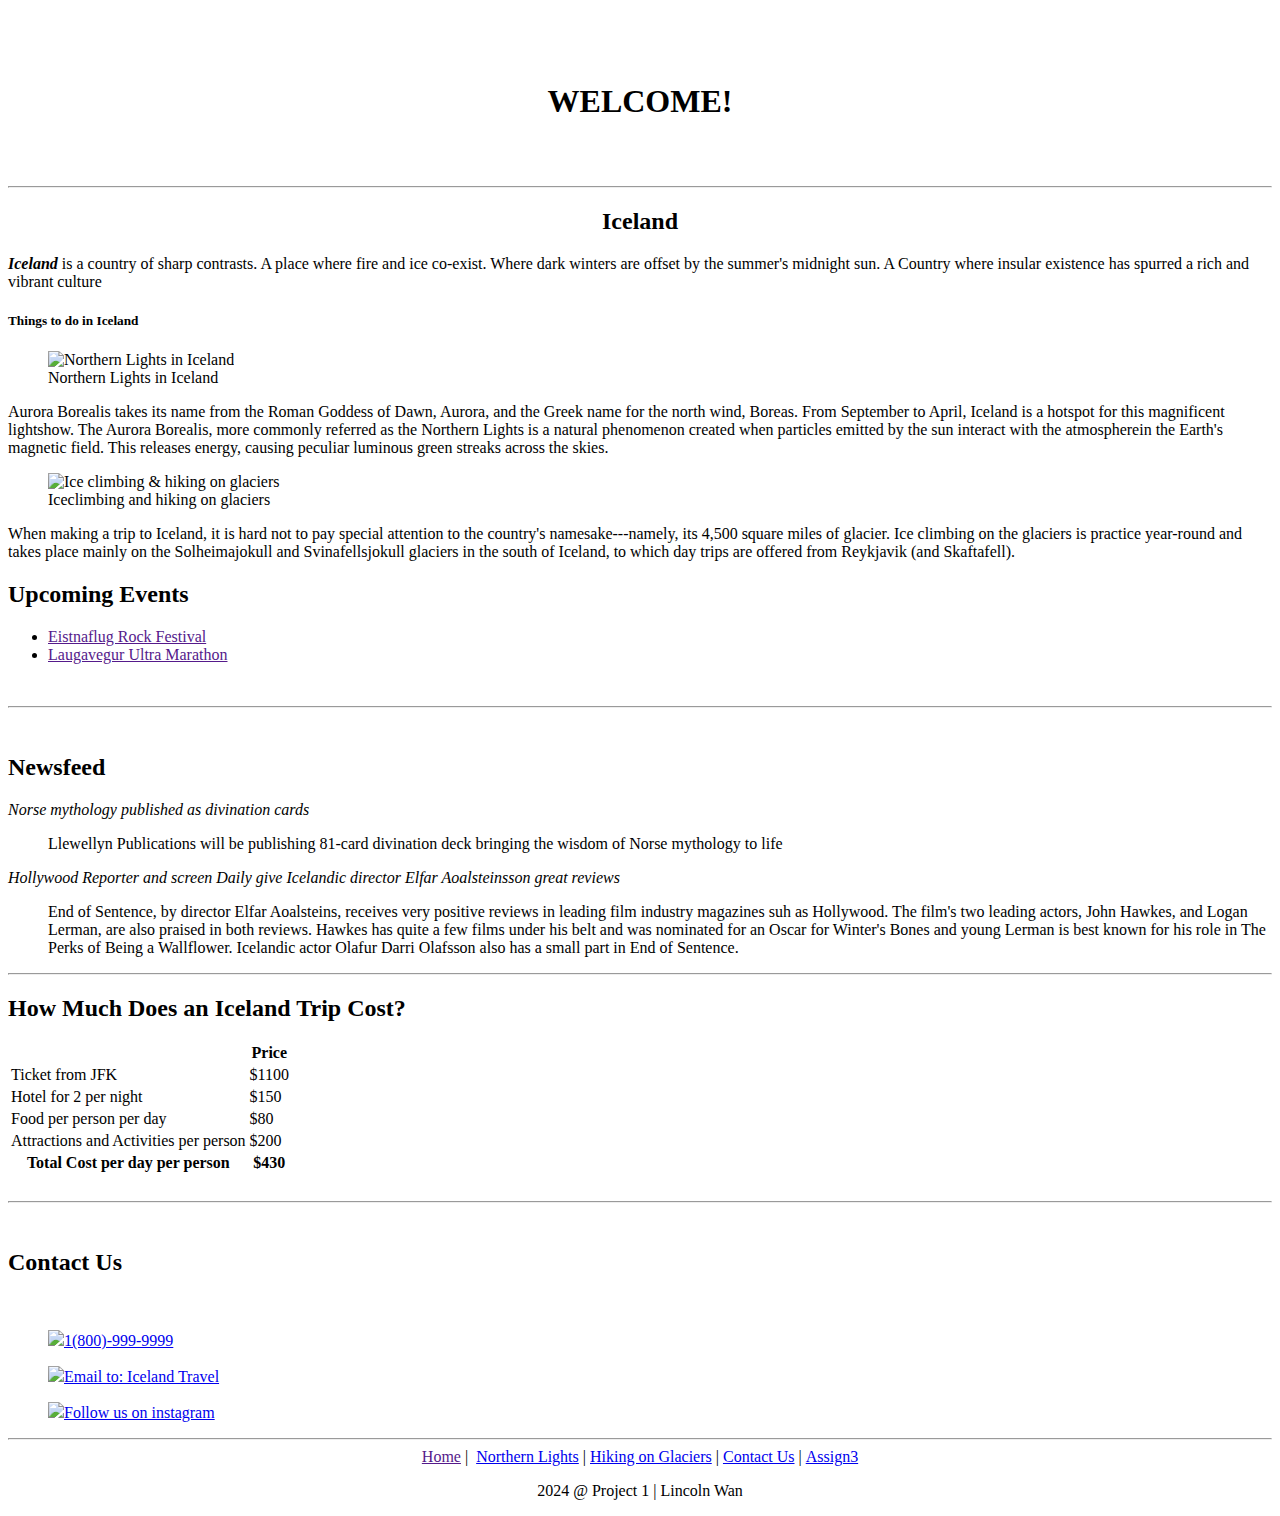
==== index.html @ 7431df6f "Update index.html" ====
<!DOCTYPE html>
<html lang="en">
<head>
    <meta charset="UTF-8">
    <meta name="viewport" content="width=device-width, initial-scale=1.0">
    <title>Project 1 - Iceland</title>
    <link rel="stylesheet" href="traveling.css">

</head>
<body>
    <header>

    <img src="images/logos/logo.png" alt="" width="200px" height="auto" style="float: left;">
    <img src="images/logos/iceland.jpg" alt="" width="200px" height="auto" style="float: right;">
    <br><br><br>



    <h1><center><b>WELCOME!</b></center></h1>
<br><br>

    </header>
    <main>
    <hr solid>

    <h2><center>Iceland</center></h2>


    <p><i><b>Iceland</i></b> is a country of sharp contrasts. A place where fire and ice co-exist. Where dark winters are offset by the summer's midnight sun. A Country where insular existence has spurred a rich and vibrant culture</p>


    <div class="activity">
        <h5>Things to do in Iceland</h5>

    
        <div class="activity-body">
            <figure class="activity-body__leftimage">
                <img class="imgborder" src="images/photos/iceland3.jpg" alt="Northern Lights in Iceland" width="300px">
                <figcaption>Northern Lights in Iceland</figcaption>
            </figure>
            <p class="left"> Aurora Borealis takes its name from the Roman Goddess of Dawn, Aurora, and the Greek name for the north wind, Boreas. From September to April, Iceland is a hotspot for this magnificent lightshow.
                The Aurora Borealis, more commonly referred as the Northern Lights is a natural phenomenon created when particles emitted by the sun interact with the atmospherein the Earth's magnetic field. This releases energy, causing peculiar luminous green streaks across the skies.
            </p>
        </div>
        <figure></figure>
        <div class="activity-body">
            <figure class="activity-body__rightimage">
                <img class="imgborder" src="images/photos/iceland1.jpg" alt="Ice climbing & hiking on glaciers" width="300px"><figcaption>Iceclimbing and hiking on glaciers</figcaption>
            </figure>
            <p class="right">When making a trip to Iceland, it is hard not to pay special attention to the country's namesake---namely, its 4,500 square miles of glacier. Ice climbing on the glaciers is practice year-round and takes place mainly on the Solheimajokull and Svinafellsjokull glaciers in the south of Iceland, to which day trips are offered from Reykjavik (and Skaftafell).</p>
        </div>
    </div>

    <h2>Upcoming Events</h2>

    <ul>
        <li><a href="">Eistnaflug Rock Festival</a></li>
        <li><a href="">Laugavegur Ultra Marathon</a></li>
        
        

    </ul>
<br>
    <hr>
<br>

    <h2>Newsfeed</h2>

    <i>Norse mythology published as divination cards</i>
    <ul>Llewellyn Publications will be publishing 81-card divination deck bringing the wisdom of Norse mythology to life</ul>
    <i>Hollywood Reporter and screen Daily give Icelandic director Elfar Aoalsteinsson great reviews</i>
    <ul>End of Sentence, by director Elfar Aoalsteins, receives very positive reviews in leading film industry magazines suh as Hollywood. The film's two leading actors, John Hawkes, and Logan Lerman, are also praised in both reviews. Hawkes has quite a few films under his belt and was nominated for an Oscar for Winter's Bones and young Lerman is best known for his role in The Perks of Being a Wallflower. Icelandic actor Olafur Darri Olafsson also has a small part in End of Sentence.</ul>

    <hr>

    <h2>How Much Does an Iceland Trip Cost?</h2>

    <table>
        <tr>
        <th></th>
        <th>Price</th>
        </tr>
        <tr><td>Ticket from JFK</td><td class="highlight">$1100</td></tr>
        <tr><td>Hotel for 2 per night</td><td>$150</td></tr>
        <tr><td>Food per person per day</td><td>$80</td></tr>
        <tr><td>Attractions and Activities per person</td><td>$200</td></tr>
        <tr><th>Total Cost per day per person</th><th>$430</th>


        </table>




    </main>

    <br>
    <hr>
    <br>
    <footer>
    <h2 id="Contact">Contact Us</h2>
        <br>
        <div>
        <ul><a href="1(800)-999-9999"><img src="images/logos/phone.png">1(800)-999-9999</a></ul>
        <ul><a href="iceland@travel.com"><img src="images/logos/email.png">Email to: Iceland Travel</a></ul>
        <ul><a href="http://www.instragram.com/iceland.explore"><img src="images/logos/instagram.png">Follow us on instagram</a></ul>
        </div>

        <hr>

    <nav><center><a href="">Home</a>&nbsp;|&nbsp; <a href="northernlights.html">Northern Lights</a>&nbsp;|&nbsp;<a href="hikingonglaciers.html">Hiking on Glaciers</a>&nbsp;|&nbsp;<a href="contact.html">Contact Us</a>&nbsp;|&nbsp;<a href="assignment%203/index.html">Assign3</a></center></nav>
    
    <p><center>2024 @ Project 1 | Lincoln Wan</center></p>
    </footer>





</body>
</html>
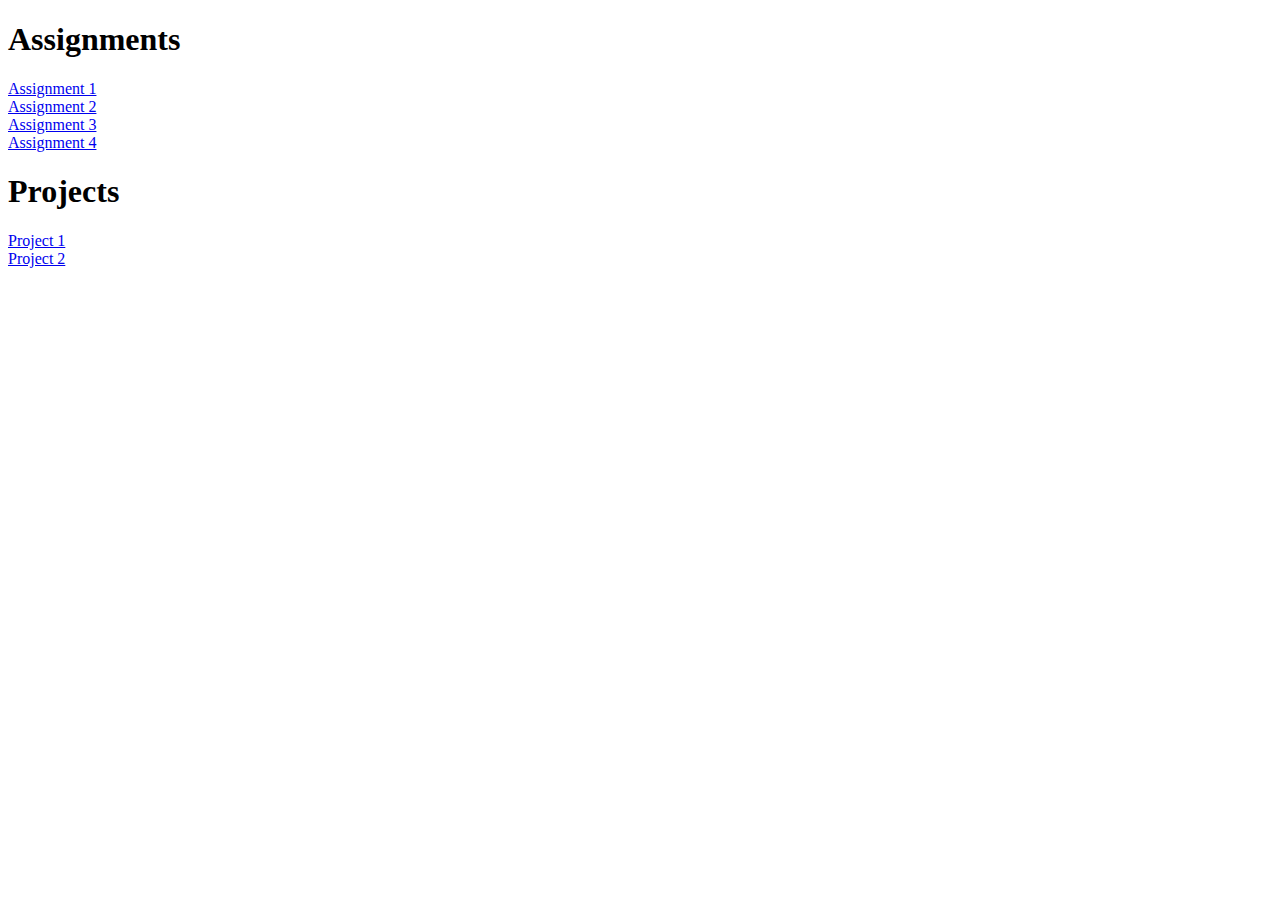
==== commit 31e66b03: "Update index.html" ====
--- a/index.html
+++ b/index.html
@@ -3,118 +3,22 @@
 <head>
     <meta charset="UTF-8">
     <meta name="viewport" content="width=device-width, initial-scale=1.0">
-    <title>Project 1 - Iceland</title>
-    <link rel="stylesheet" href="traveling.css">
-
+    <title>Lincoln Wan - Assignments and Projects</title>
 </head>
 <body>
-    <header>
+    <h1>Assignments</h1>
+    <a href="Assignment 1/index.html">Assignment 1</a>
+    <br>
+    <a href="Assignment 2/index.html">Assignment 2</a>
+    <br>
+    <a href="Assignment 3/index.html">Assignment 3</a>
+    <br>
+    <a href="Assignment 4/index.html">Assignment 4</a>
 
-    <img src="images/logos/logo.png" alt="" width="200px" height="auto" style="float: left;">
-    <img src="images/logos/iceland.jpg" alt="" width="200px" height="auto" style="float: right;">
-    <br><br><br>
-
-
-
-    <h1><center><b>WELCOME!</b></center></h1>
-<br><br>
-
-    </header>
-    <main>
-    <hr solid>
-
-    <h2><center>Iceland</center></h2>
-
-
-    <p><i><b>Iceland</i></b> is a country of sharp contrasts. A place where fire and ice co-exist. Where dark winters are offset by the summer's midnight sun. A Country where insular existence has spurred a rich and vibrant culture</p>
-
-
-    <div class="activity">
-        <h5>Things to do in Iceland</h5>
-
-    
-        <div class="activity-body">
-            <figure class="activity-body__leftimage">
-                <img class="imgborder" src="images/photos/iceland3.jpg" alt="Northern Lights in Iceland" width="300px">
-                <figcaption>Northern Lights in Iceland</figcaption>
-            </figure>
-            <p class="left"> Aurora Borealis takes its name from the Roman Goddess of Dawn, Aurora, and the Greek name for the north wind, Boreas. From September to April, Iceland is a hotspot for this magnificent lightshow.
-                The Aurora Borealis, more commonly referred as the Northern Lights is a natural phenomenon created when particles emitted by the sun interact with the atmospherein the Earth's magnetic field. This releases energy, causing peculiar luminous green streaks across the skies.
-            </p>
-        </div>
-        <figure></figure>
-        <div class="activity-body">
-            <figure class="activity-body__rightimage">
-                <img class="imgborder" src="images/photos/iceland1.jpg" alt="Ice climbing & hiking on glaciers" width="300px"><figcaption>Iceclimbing and hiking on glaciers</figcaption>
-            </figure>
-            <p class="right">When making a trip to Iceland, it is hard not to pay special attention to the country's namesake---namely, its 4,500 square miles of glacier. Ice climbing on the glaciers is practice year-round and takes place mainly on the Solheimajokull and Svinafellsjokull glaciers in the south of Iceland, to which day trips are offered from Reykjavik (and Skaftafell).</p>
-        </div>
-    </div>
-
-    <h2>Upcoming Events</h2>
-
-    <ul>
-        <li><a href="">Eistnaflug Rock Festival</a></li>
-        <li><a href="">Laugavegur Ultra Marathon</a></li>
-        
-        
-
-    </ul>
-<br>
-    <hr>
-<br>
-
-    <h2>Newsfeed</h2>
-
-    <i>Norse mythology published as divination cards</i>
-    <ul>Llewellyn Publications will be publishing 81-card divination deck bringing the wisdom of Norse mythology to life</ul>
-    <i>Hollywood Reporter and screen Daily give Icelandic director Elfar Aoalsteinsson great reviews</i>
-    <ul>End of Sentence, by director Elfar Aoalsteins, receives very positive reviews in leading film industry magazines suh as Hollywood. The film's two leading actors, John Hawkes, and Logan Lerman, are also praised in both reviews. Hawkes has quite a few films under his belt and was nominated for an Oscar for Winter's Bones and young Lerman is best known for his role in The Perks of Being a Wallflower. Icelandic actor Olafur Darri Olafsson also has a small part in End of Sentence.</ul>
-
-    <hr>
-
-    <h2>How Much Does an Iceland Trip Cost?</h2>
-
-    <table>
-        <tr>
-        <th></th>
-        <th>Price</th>
-        </tr>
-        <tr><td>Ticket from JFK</td><td class="highlight">$1100</td></tr>
-        <tr><td>Hotel for 2 per night</td><td>$150</td></tr>
-        <tr><td>Food per person per day</td><td>$80</td></tr>
-        <tr><td>Attractions and Activities per person</td><td>$200</td></tr>
-        <tr><th>Total Cost per day per person</th><th>$430</th>
-
-
-        </table>
-
-
-
-
-    </main>
-
+    <h1>Projects</h1>
+    <a href="Project 1/index.html">Project 1</a>
     <br>
-    <hr>
-    <br>
-    <footer>
-    <h2 id="Contact">Contact Us</h2>
-        <br>
-        <div>
-        <ul><a href="1(800)-999-9999"><img src="images/logos/phone.png">1(800)-999-9999</a></ul>
-        <ul><a href="iceland@travel.com"><img src="images/logos/email.png">Email to: Iceland Travel</a></ul>
-        <ul><a href="http://www.instragram.com/iceland.explore"><img src="images/logos/instagram.png">Follow us on instagram</a></ul>
-        </div>
-
-        <hr>
-
-    <nav><center><a href="">Home</a>&nbsp;|&nbsp; <a href="northernlights.html">Northern Lights</a>&nbsp;|&nbsp;<a href="hikingonglaciers.html">Hiking on Glaciers</a>&nbsp;|&nbsp;<a href="contact.html">Contact Us</a>&nbsp;|&nbsp;<a href="assignment%203/index.html">Assign3</a></center></nav>
-    
-    <p><center>2024 @ Project 1 | Lincoln Wan</center></p>
-    </footer>
-
-
-
+    <a href="Project 2/index.html">Project 2</a>
 
 
 </body>
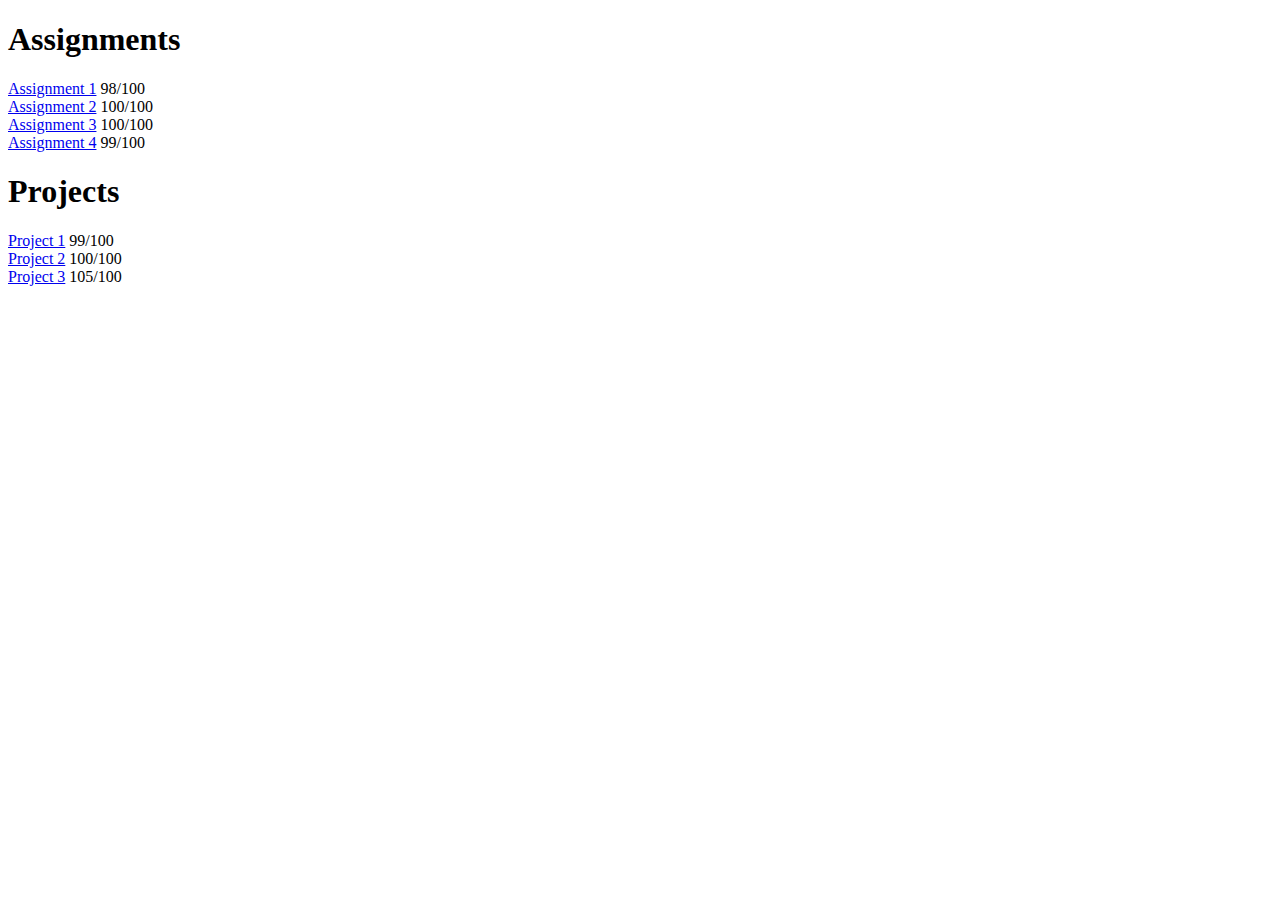
==== commit 43596f10: "Update index.html" ====
--- a/index.html
+++ b/index.html
@@ -7,19 +7,20 @@
 </head>
 <body>
     <h1>Assignments</h1>
-    <a href="Assignment 1/index.html">Assignment 1</a>
+    <a href="Assignment 1/index.html">Assignment 1</a> 98/100
     <br>
-    <a href="Assignment 2/index.html">Assignment 2</a>
+    <a href="Assignment 2/index.html">Assignment 2</a> 100/100
     <br>
-    <a href="Assignment 3/index.html">Assignment 3</a>
+    <a href="Assignment 3/index.html">Assignment 3</a> 100/100
     <br>
-    <a href="Assignment 4/index.html">Assignment 4</a>
+    <a href="Assignment 4/index.html">Assignment 4</a> 99/100
 
     <h1>Projects</h1>
-    <a href="Project 1/index.html">Project 1</a>
+    <a href="Project 1/index.html">Project 1</a> 99/100
     <br>
-    <a href="Project 2/index.html">Project 2</a>
-
+    <a href="Project 2/index.html">Project 2</a> 100/100
+    <br>
+    <a href="Project 3/index.html">Project 3</a> 105/100
 
 </body>
 </html>
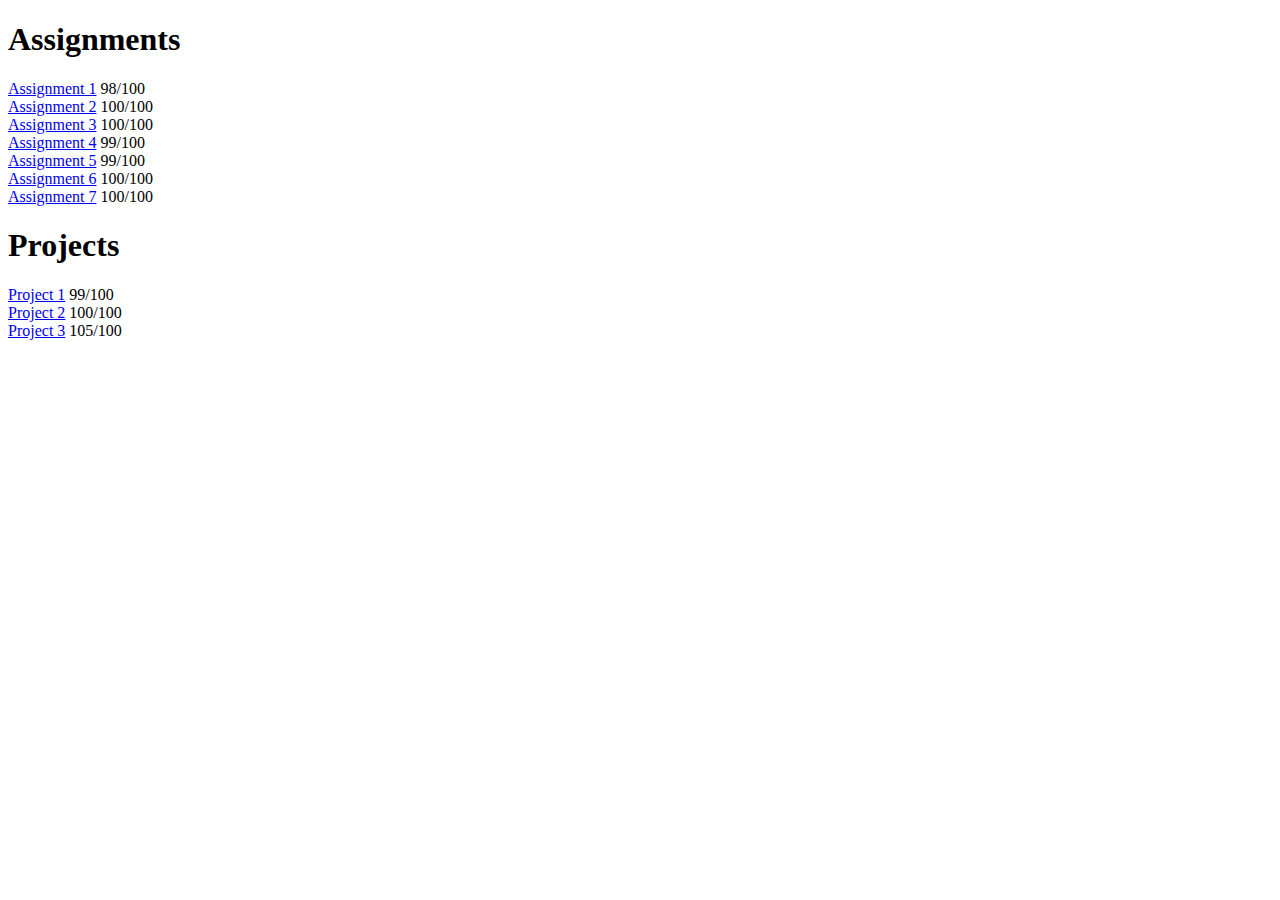
==== commit 52c3ae1d: "Update index.html" ====
--- a/index.html
+++ b/index.html
@@ -14,6 +14,13 @@
     <a href="Assignment 3/index.html">Assignment 3</a> 100/100
     <br>
     <a href="Assignment 4/index.html">Assignment 4</a> 99/100
+    <br>
+    <a href="Assignment 5/index.html">Assignment 5</a> 99/100
+    <br>
+    <a href="Assignment 6/index.html">Assignment 6</a> 100/100
+    <br>
+    <a href="Assignment 7/index.html">Assignment 7</a> 100/100
+
 
     <h1>Projects</h1>
     <a href="Project 1/index.html">Project 1</a> 99/100
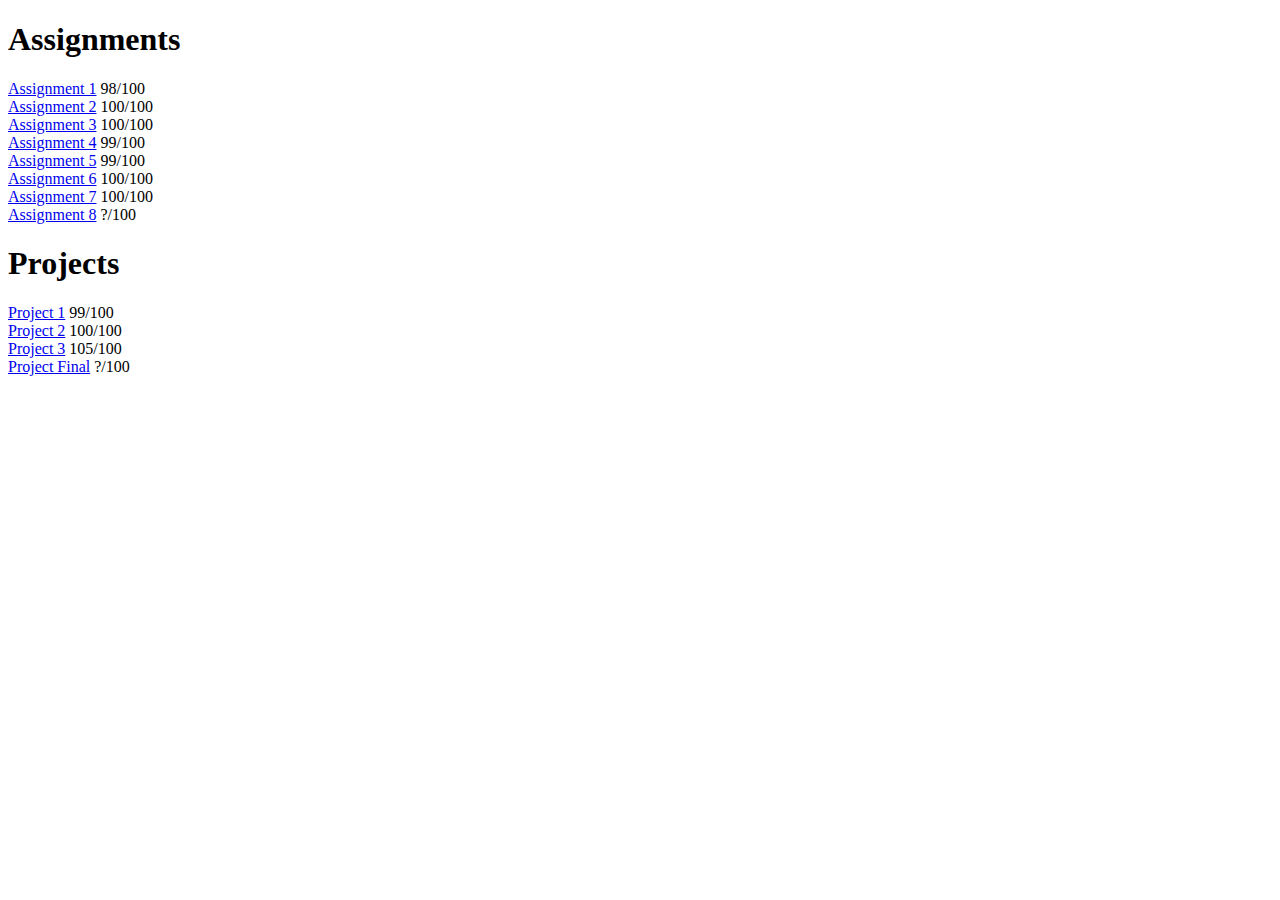
==== commit c56a04ac: "Update index.html" ====
--- a/index.html
+++ b/index.html
@@ -20,7 +20,8 @@
     <a href="Assignment 6/index.html">Assignment 6</a> 100/100
     <br>
     <a href="Assignment 7/index.html">Assignment 7</a> 100/100
-
+    <br>
+    <a href="Assignment 8/assign8.py">Assignment 8</a> ?/100
 
     <h1>Projects</h1>
     <a href="Project 1/index.html">Project 1</a> 99/100
@@ -28,6 +29,9 @@
     <a href="Project 2/index.html">Project 2</a> 100/100
     <br>
     <a href="Project 3/index.html">Project 3</a> 105/100
+    <br>
+    <a href="https://aegislinkz.pythonanywhere.com/">Project Final</a> ?/100
+
 
 </body>
 </html>
